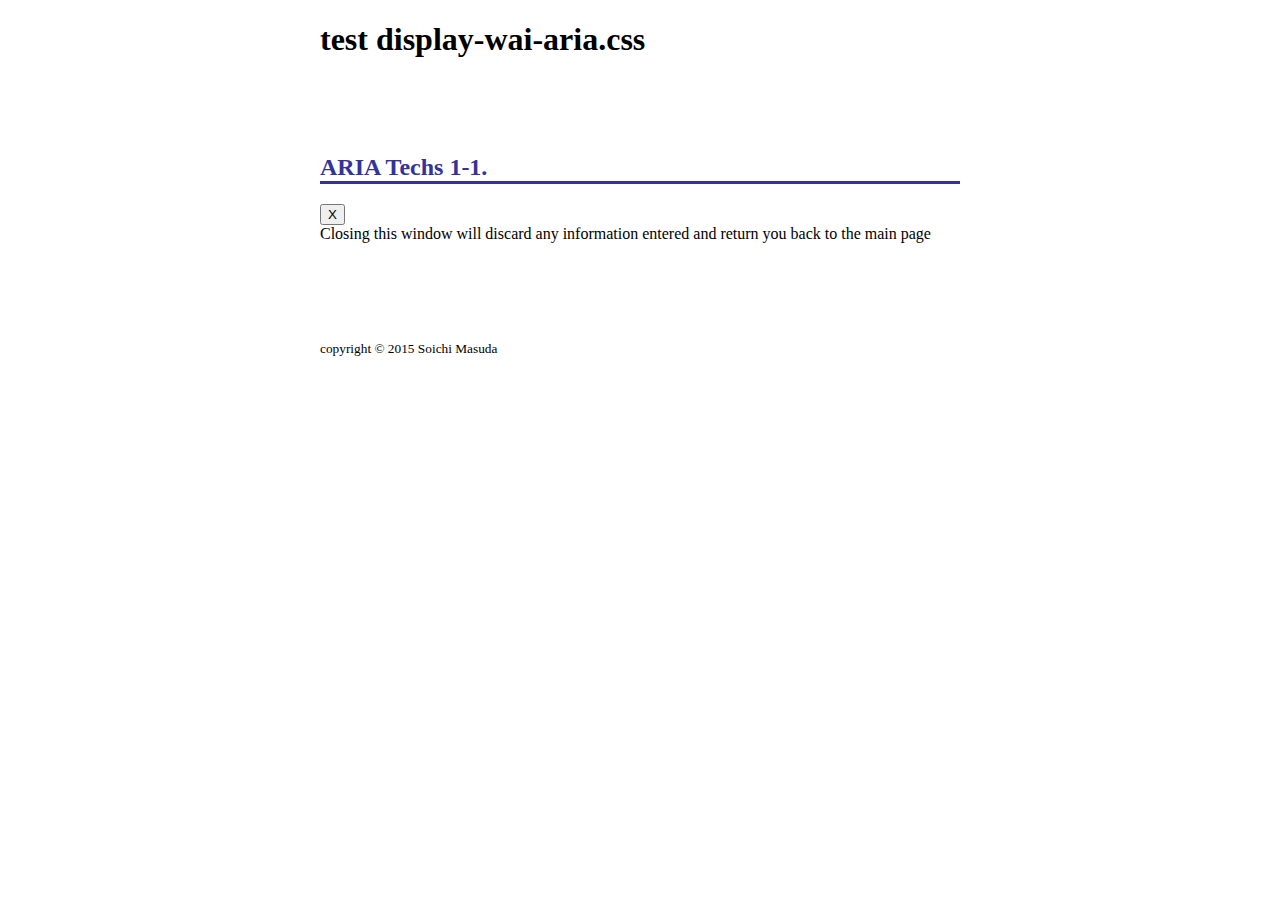
==== test/index.html @ 8324aeda "[add] test html and style" ====
<!DOCTYPE html>
<html>
<head>
<meta charset="UTF-8" />
<title>test display-wai-aria.css</title>
<meta name="viewport" content="width=device-width" />
<link rel="stylesheet" href="style.css" />
<link rel="stylesheet" href="../display-wai-aria.css" />
</head>
<body>
<header role="banner">
<h1>test display-wai-aria.css</h1>
</header>

<div class="main">

<section>
<h2>ARIA Techs 1-1.</h2>
<div class="body">
<button aria-label="Close" aria-describedby="descriptionClose"
        onclick="myDialog.close()">X</button>
<div id="descriptionClose">Closing this window will discard any information entered and
return you back to the main page</div>  
<!-- /.body --></div>
</section>

<!-- /.main --></div>

<footer role="contentinfo">
<p><small>copyright &copy; 2015 Soichi Masuda</small></p>
</footer>
</body>
</html>
---- test/style.css ----
@charset "UTF-8" ;

body {
  width: 93.75%;
  max-width: 40rem;
  margin: 0 auto;
}

.main {
  margin: 6rem 0;
}

h2 {
  border-bottom: 3px solid currentColor;
  color: #339;
}
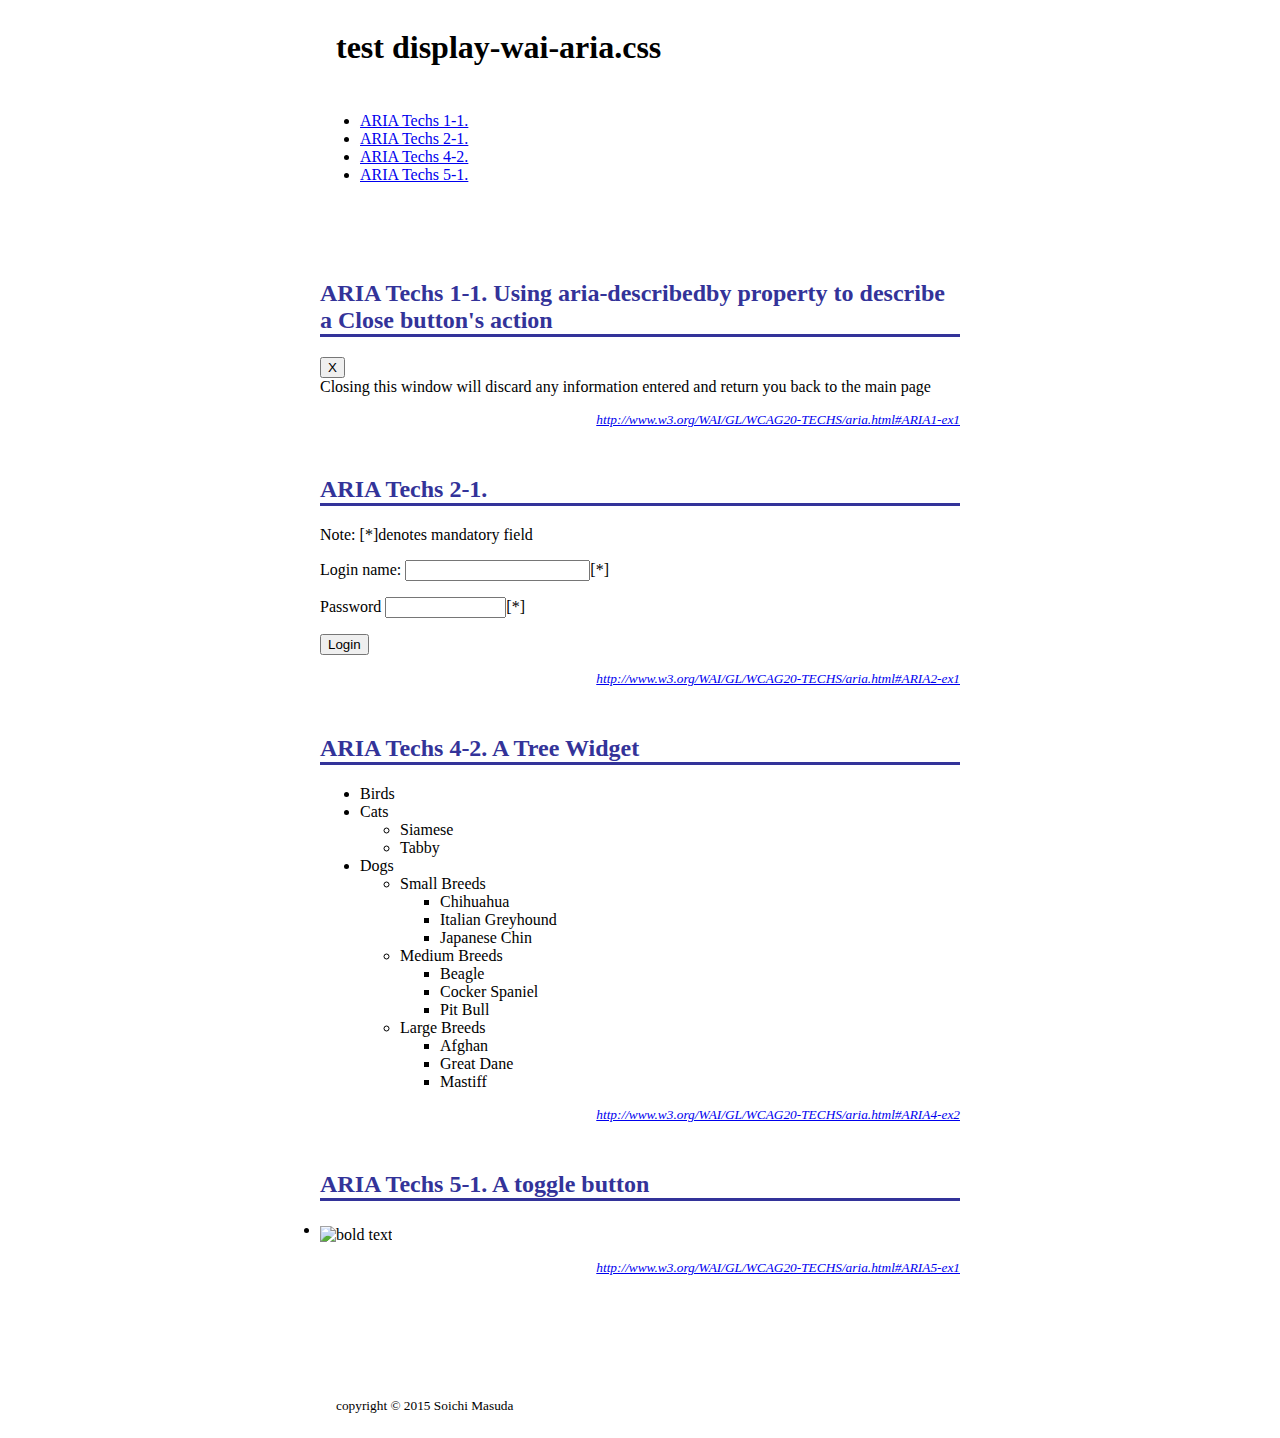
==== commit 694d6424: "[add] jquery and nav, style" ====
--- a/test/index.html
+++ b/test/index.html
@@ -6,24 +6,151 @@
 <meta name="viewport" content="width=device-width" />
 <link rel="stylesheet" href="style.css" />
 <link rel="stylesheet" href="../display-wai-aria.css" />
+<script src="jquery.min.js"></script>
 </head>
 <body>
 <header role="banner">
 <h1>test display-wai-aria.css</h1>
 </header>
 
+<nav>
+<ul>
+<li><a href="#aria-techs-1.1">ARIA Techs 1-1.</a></li>
+<li><a href="#aria-techs-2.1">ARIA Techs 2-1.</a></li>
+<li><a href="#aria-techs-4.2">ARIA Techs 4-2.</a></li>
+<li><a href="#aria-techs-5.1">ARIA Techs 5-1.</a></li>
+</ul>
+</nav>
+
 <div class="main">
+<main>
 
-<section>
-<h2>ARIA Techs 1-1.</h2>
-<div class="body">
+<section id="aria-techs-1.1">
+<h2>ARIA Techs 1-1. Using aria-describedby property to describe a Close button's action</h2>
+
+<figure>
+<blockquote>
 <button aria-label="Close" aria-describedby="descriptionClose"
         onclick="myDialog.close()">X</button>
 <div id="descriptionClose">Closing this window will discard any information entered and
-return you back to the main page</div>  
-<!-- /.body --></div>
+return you back to the main page</div>
+</blockquote>
+<figcaption><a href="http://www.w3.org/WAI/GL/WCAG20-TECHS/aria.html#ARIA1-ex1"><cite>http://www.w3.org/WAI/GL/WCAG20-TECHS/aria.html#ARIA1-ex1</cite></a></figcaption>
+</figure>
+
 </section>
 
+<section id="aria-techs-2.1">
+<h2>ARIA Techs 2-1.</h2>
+<figure>
+<blockquote>
+  <form action="#" method="post" id="login1" onsubmit="return errorCheck1()">
+    <p>Note: [*]denotes mandatory field</p>
+    <p>
+      <label for="usrname">Login name: </label>
+      <input type="text" name="usrname" id="usrname" aria-required="true"/>[*]
+    </p>
+    <p>
+      <label for="pwd">Password</label>
+      <input type="password" name="pwd" id="pwd" size="12" aria-required="true" />[*]
+    </p>
+    <p>
+      <input type="submit" value="Login" id="next_btn" name="next_btn"/>
+    </p>
+
+  </form>
+</blockquote>
+<figcaption><a href="http://www.w3.org/WAI/GL/WCAG20-TECHS/aria.html#ARIA2-ex1"><cite>http://www.w3.org/WAI/GL/WCAG20-TECHS/aria.html#ARIA2-ex1</cite></a></figcaption>
+</figure>
+
+</section>
+
+<section id="aria-techs-4.2">
+<h2>ARIA Techs 4-2. A Tree Widget</h2>
+<figure>
+<blockquote>
+  <ul role="tree" tabindex="0">
+  <li role="treeitem">Birds</li>
+  <li role="treeitem">Cats
+    <ul role="group">
+      <li role="treeitem">Siamese</li>
+      <li role="treeitem">Tabby</li>
+    </ul>
+  </li>
+  <li role="treeitem">Dogs
+    <ul role="group">
+      <li role="treeitem">Small Breeds
+        <ul role="group">
+          <li role="treeitem">Chihuahua</li>
+          <li role="treeitem">Italian Greyhound</li>
+          <li role="treeitem">Japanese Chin</li>
+        </ul>
+      </li>
+      <li role="treeitem">Medium Breeds
+        <ul role="group">
+          <li role="treeitem">Beagle</li>
+          <li role="treeitem">Cocker Spaniel</li>
+          <li role="treeitem">Pit Bull</li>
+        </ul>
+      </li>
+      <li role="treeitem">Large Breeds
+        <ul role="group">
+          <li role="treeitem">Afghan</li>
+          <li role="treeitem">Great Dane</li>
+          <li role="treeitem">Mastiff</li>
+        </ul>
+      </li>
+    </ul>
+  </li>
+</ul>
+</blockquote>
+<figcaption><a href="http://www.w3.org/WAI/GL/WCAG20-TECHS/aria.html#ARIA4-ex2"><cite>http://www.w3.org/WAI/GL/WCAG20-TECHS/aria.html#ARIA4-ex2</cite></a></figcaption>
+</figure>
+
+</section>
+
+<section id="aria-techs-5.1">
+<h2>ARIA Techs 5-1. A toggle button</h2>
+<figure>
+<blockquote>
+  <li id="bold1"
+    class="toggleButton"
+    role="button"
+    tabindex="0"
+    aria-pressed="false"
+    aria-labelledby="bold_label"
+    aria-controls="text1">
+    <img src="http://www.oaa-accessibility.org/media/examples/images/button-bold.png" alt="bold text" align="middle">
+  </li>
+  <script>
+  /**
+   * togglePressed() toggles the aria-pressed atribute between true or false
+   *
+   * @param ( id object) button to be operated on
+   *
+   * @return N/A
+   */
+  function togglePressed(id) {
+    // reverse the aria-pressed state
+    if ($(id).attr('aria-pressed') == 'true') {
+      $(id).attr('aria-pressed', 'false');
+    }
+    else {
+      $(id).attr('aria-pressed', 'true');
+    }
+  }
+  </script>
+</blockquote>
+<figcaption><a href="http://www.w3.org/WAI/GL/WCAG20-TECHS/aria.html#ARIA5-ex1"><cite>http://www.w3.org/WAI/GL/WCAG20-TECHS/aria.html#ARIA5-ex1</cite></a></figcaption>
+</figure>
+<script>
+  $('#bold1').on('click', function(){
+    togglePressed('#bold1');
+  });
+</script>
+</section>
+
+</main>
 <!-- /.main --></div>
 
 <footer role="contentinfo">
--- a/test/style.css
+++ b/test/style.css
@@ -6,11 +6,33 @@
   margin: 0 auto;
 }
 
+header,
+footer {
+  padding: .5rem 1rem;
+}
+
 .main {
   margin: 6rem 0;
+}
+
+section {
+  margin-bottom: 3rem;
 }
 
 h2 {
   border-bottom: 3px solid currentColor;
   color: #339;
+}
+
+figure {
+  margin: 0;
+}
+
+figcaption {
+  font-size: smaller;
+  text-align: right;
+}
+
+blockquote {
+  margin: 0 0 1rem;
 }